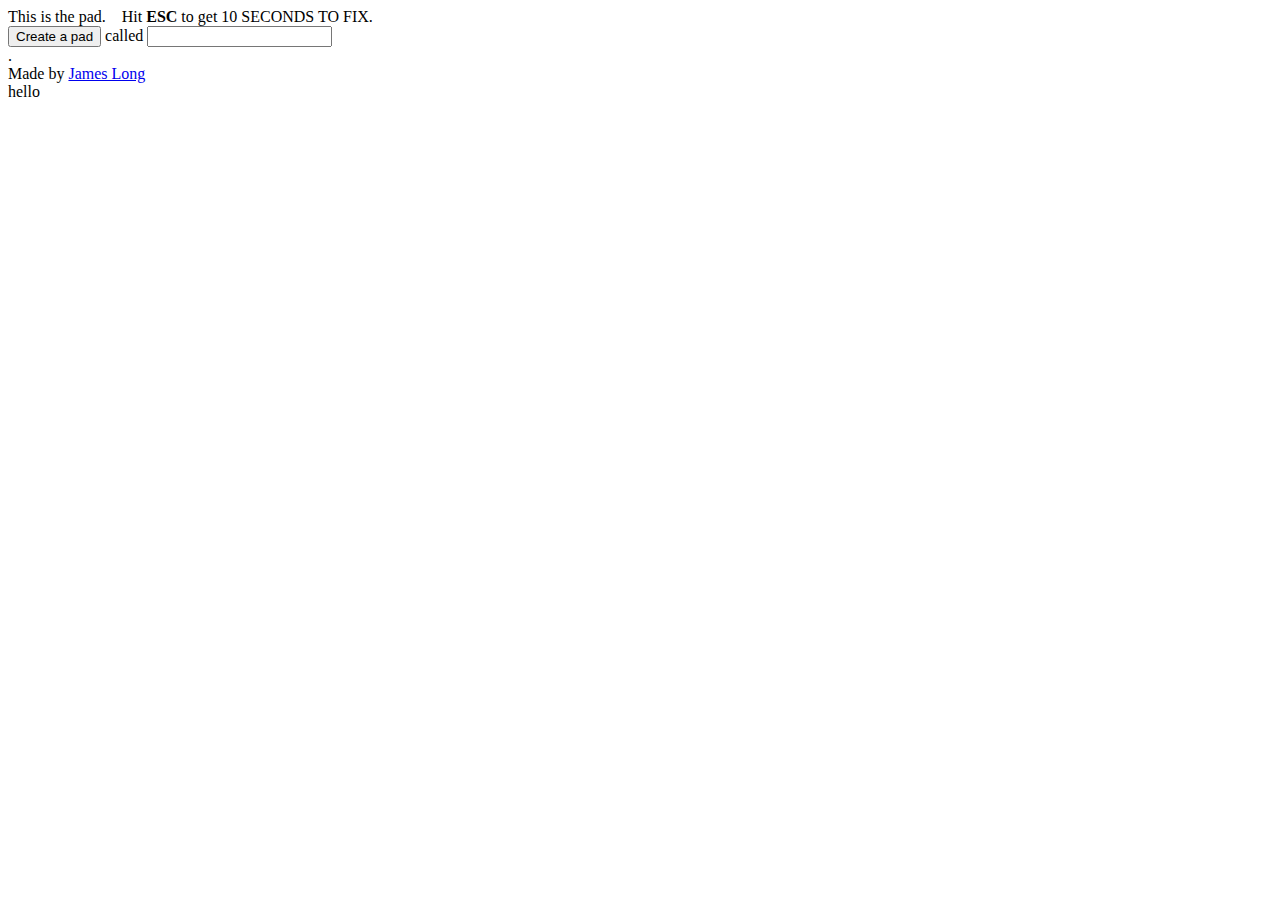
==== static/index.html @ 18fd9f1d "initial, basic version" ====
<!DOCTYPE html>
<html>
  <head>
    <title>Edit This</title>
    <script src="/js/zepto.min.js"></script>
    <script src="/js/ace.js"></script>
    <script src="/js/socket.io.js"></script>
    <script src="/js/less-1.3.0.min.js"></script>
    <script src="/share/share.js"></script>
    <script src="/share/ace.js"></script>

    <link rel="stylesheet" href="/css/site.css" />
  </head>
  
  <body>
    <div class="header">
      This is the <strong class="name"></strong> pad. 
      &nbsp;&nbsp;
      Hit <strong>ESC</strong> to get 10 SECONDS TO FIX.
      &nbsp;&nbsp;
      <form class="create" action="">
        <button type="submit">Create a pad</button>
        called <input type="text" value="" />
      </form>.

      <div class="madeby">
        Made by <a href="http://twitter.com/jlongster">James Long</a>
      </div>
    </div>

    <div class="content">
      <div id="editors">
        <div id="css-editor">hello</div>
        <div id="html-editor"></div>
      </div>
      <div id="canvas"></div>
    </div>

    <div class="error"></div>

    <script src="/js/livecss.js"></script>
  </body>
</html>
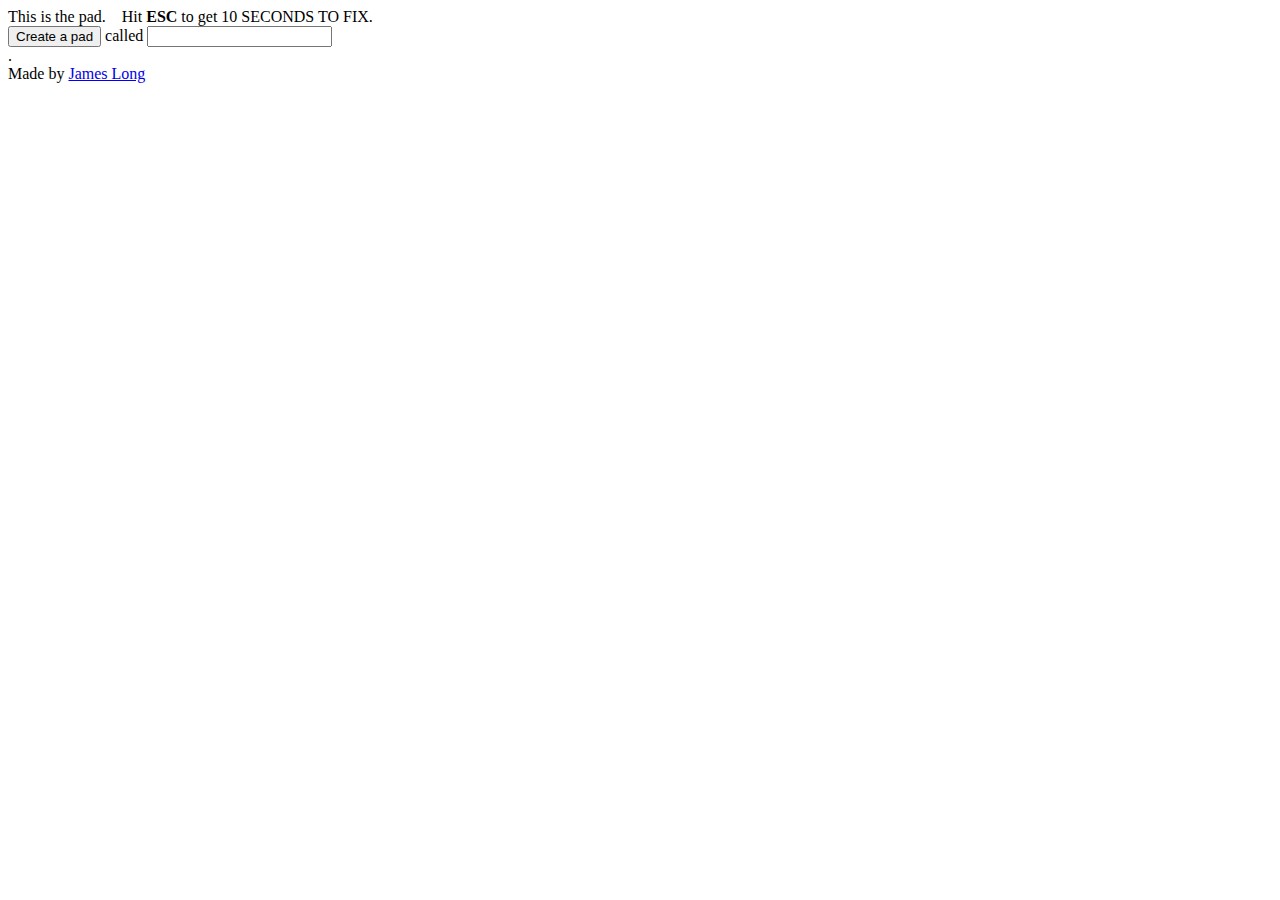
==== commit 1eae3bdf: "updates to work with latest version" ====
--- a/static/index.html
+++ b/static/index.html
@@ -6,7 +6,8 @@
     <script src="/js/ace.js"></script>
     <script src="/js/socket.io.js"></script>
     <script src="/js/less-1.3.0.min.js"></script>
-    <script src="/share/share.js"></script>
+    <script src="/channel/bcsocket.js"></script>
+    <Script src="/share/share.js"></script>
     <script src="/share/ace.js"></script>
 
     <link rel="stylesheet" href="/css/site.css" />
@@ -30,7 +31,7 @@
 
     <div class="content">
       <div id="editors">
-        <div id="css-editor">hello</div>
+        <div id="css-editor"></div>
         <div id="html-editor"></div>
       </div>
       <div id="canvas"></div>
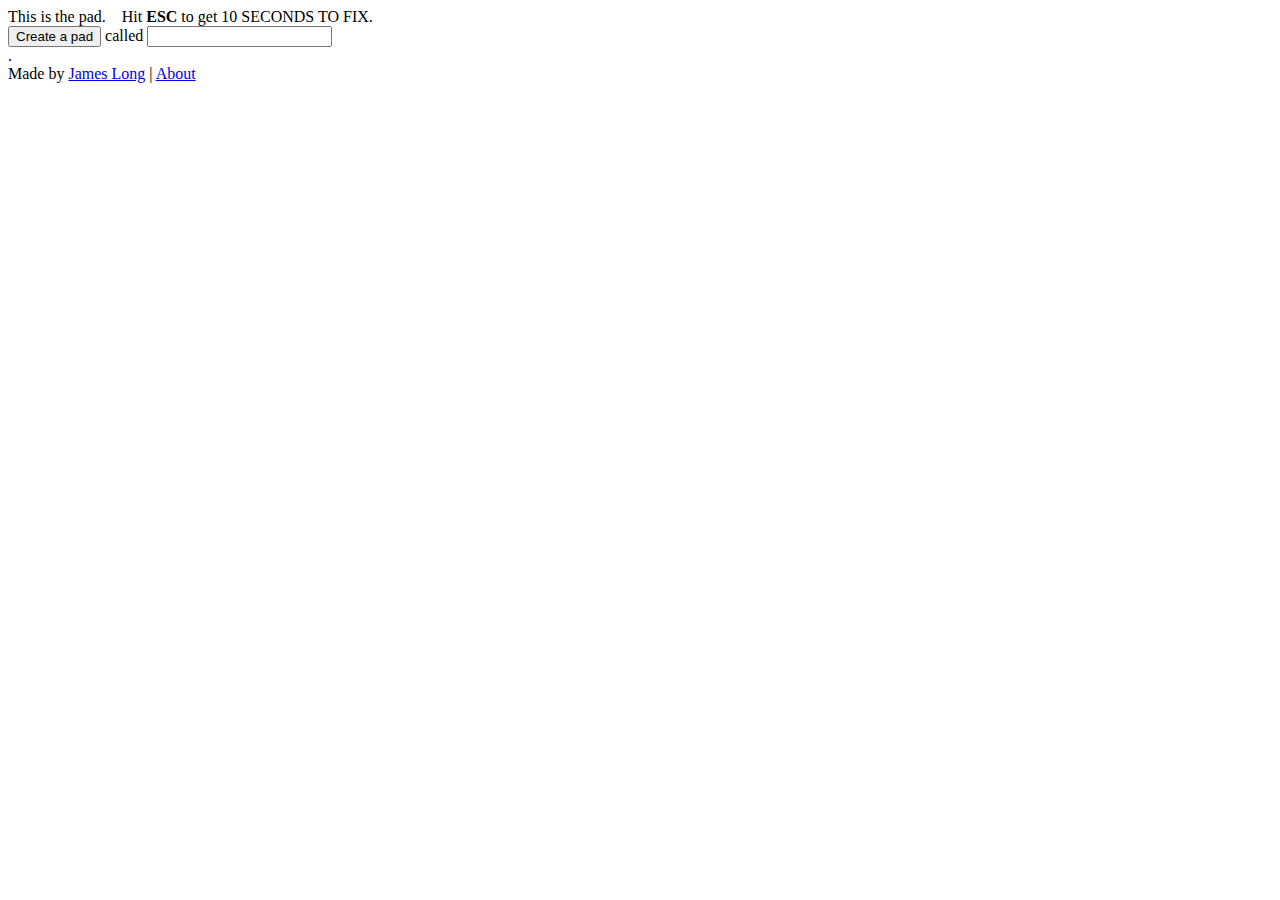
==== commit 2ad12592: "better performance, redis backing store" ====
--- a/static/index.html
+++ b/static/index.html
@@ -1,7 +1,7 @@
 <!DOCTYPE html>
 <html>
   <head>
-    <title>Edit This</title>
+    <title>Ahoy!</title>
     <script src="/js/zepto.min.js"></script>
     <script src="/js/ace.js"></script>
     <script src="/js/socket.io.js"></script>
@@ -25,7 +25,8 @@
       </form>.
 
       <div class="madeby">
-        Made by <a href="http://twitter.com/jlongster">James Long</a>
+        Made by <a href="http://twitter.com/jlongster">James Long</a> |
+        <a href="/about">About</a>
       </div>
     </div>
 
